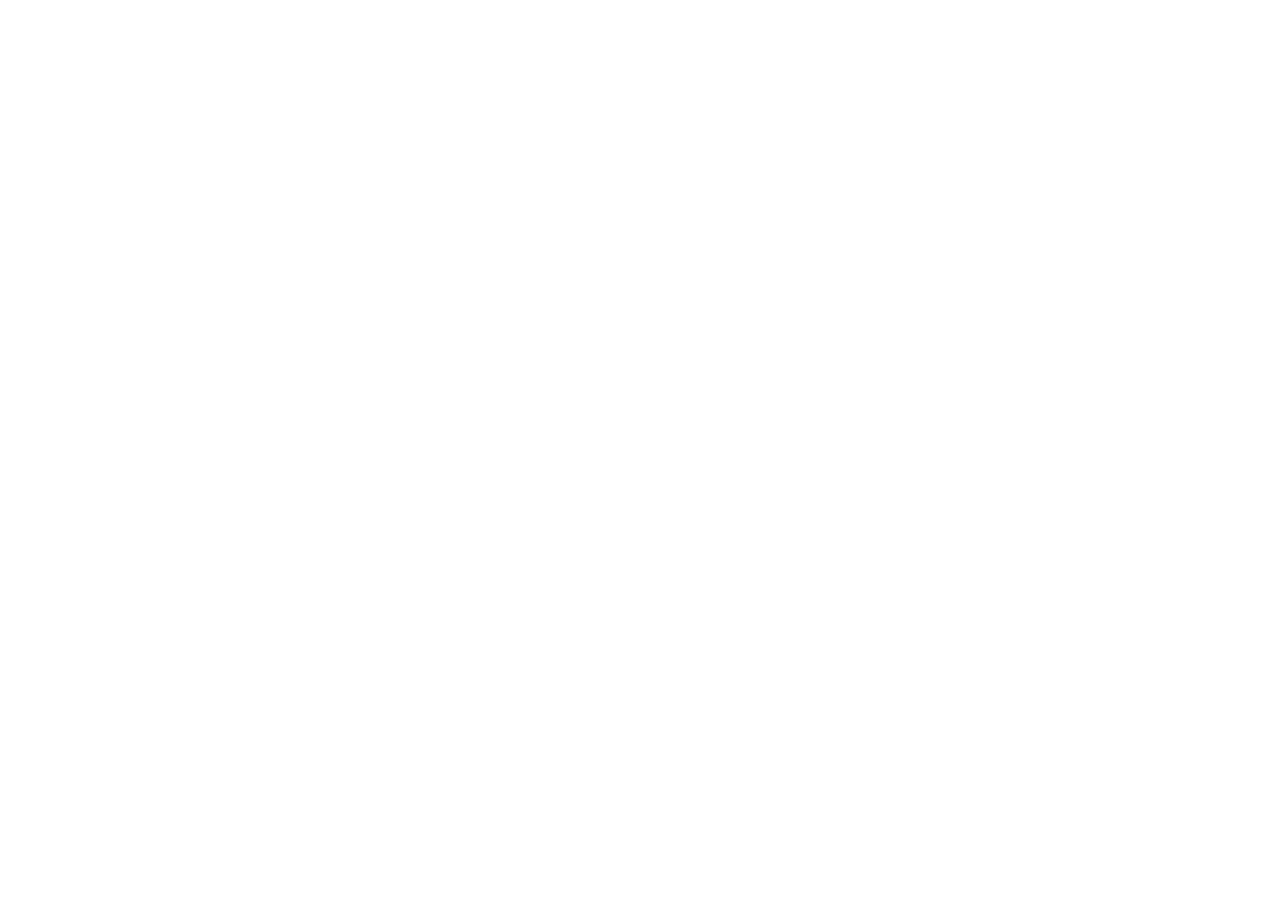
==== index.html @ 1598fad3 "test" ====
<!DOCTYPE html>
<html lang="en">
<head>
    <meta charset="UTF-8">
    <meta http-equiv="X-UA-Compatible" content="IE=edge">
    <meta name="viewport" content="width=device-width, initial-scale=1.0">
    <title>Document</title>
</head>
<body>
    
</body>
</html>
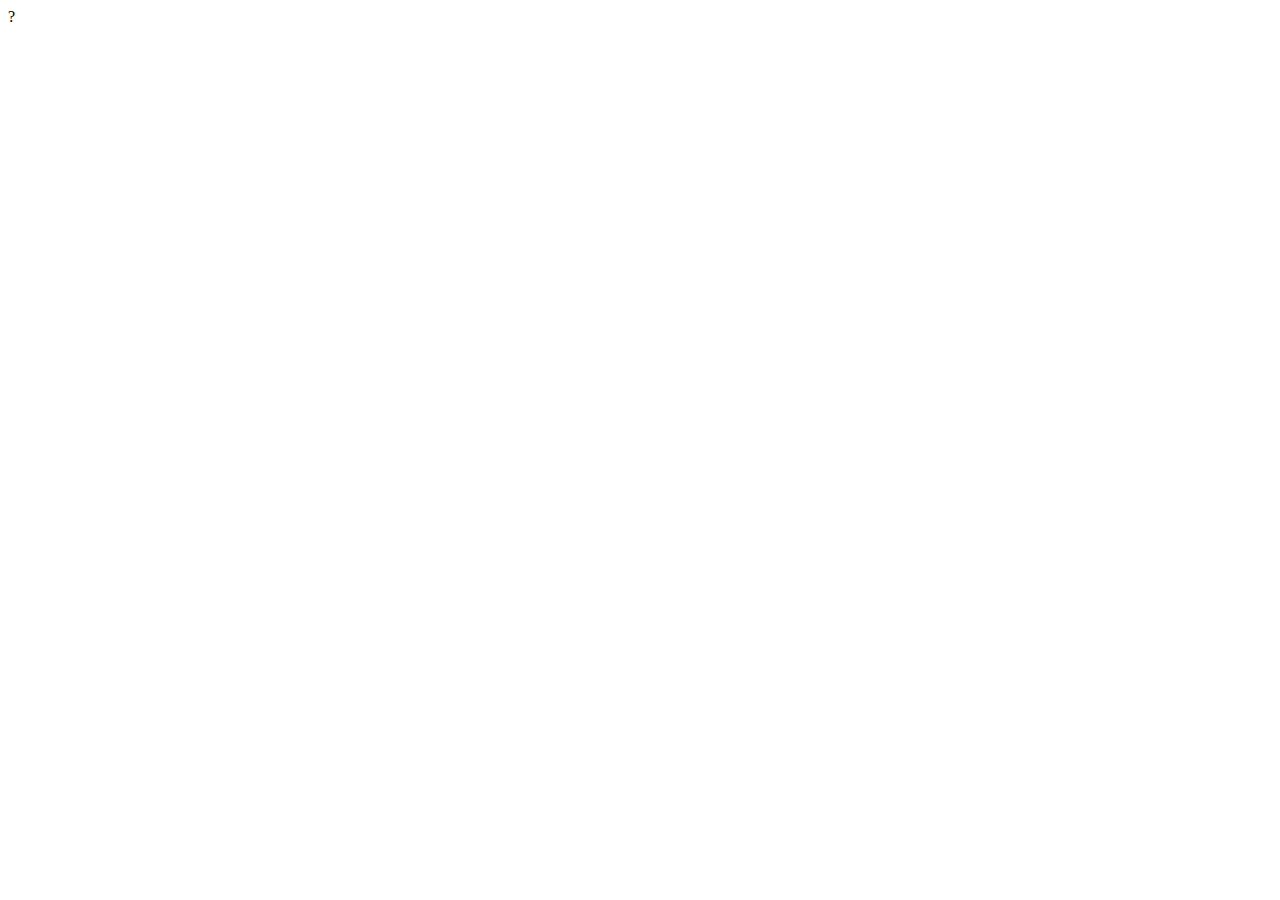
==== commit f551282d: "test" ====
--- a/index.html
+++ b/index.html
@@ -7,6 +7,6 @@
     <title>Document</title>
 </head>
 <body>
-    
+    ?
 </body>
 </html>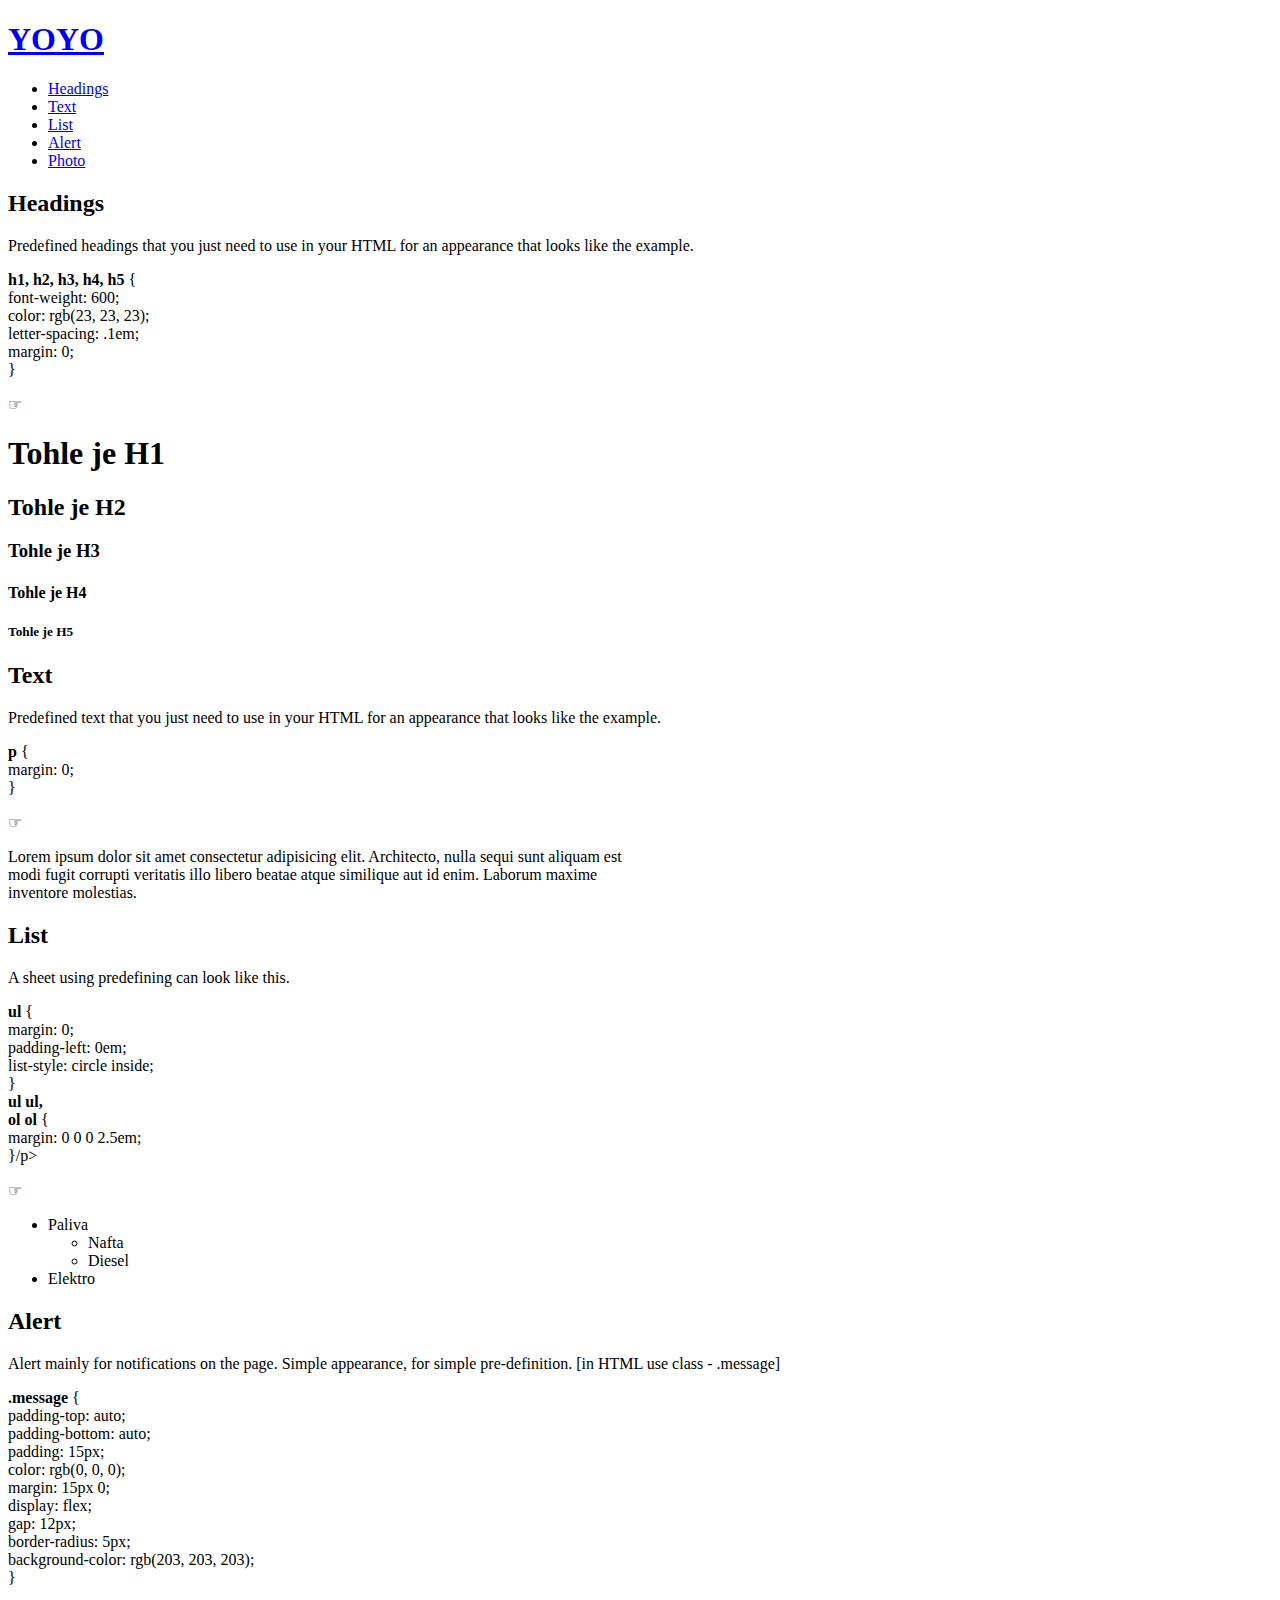
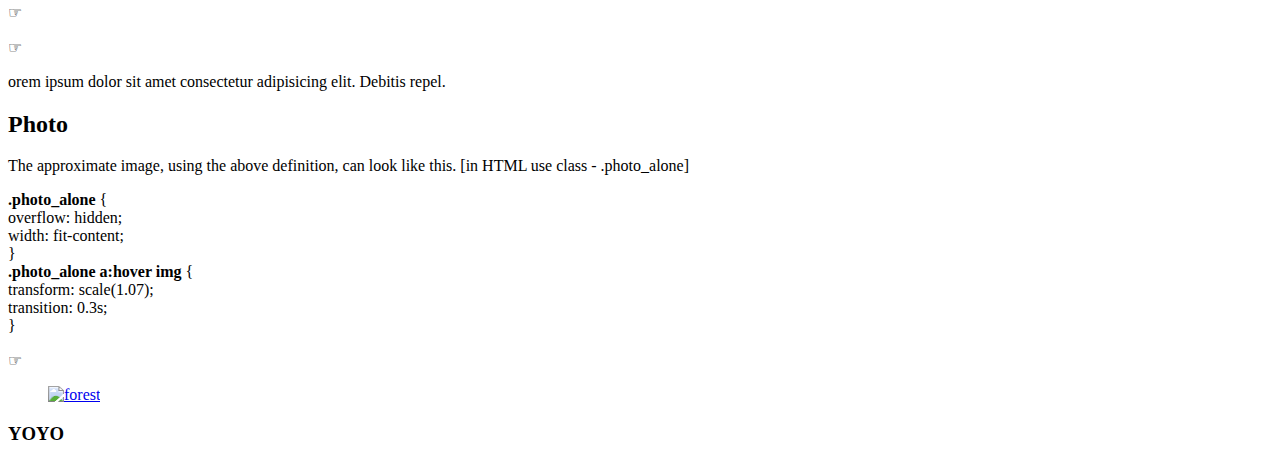
==== commit c3387f41: "final" ====
--- a/index.html
+++ b/index.html
@@ -1,12 +1,177 @@
 <!DOCTYPE html>
-<html lang="en">
+<html lang="cs">
+
 <head>
     <meta charset="UTF-8">
     <meta http-equiv="X-UA-Compatible" content="IE=edge">
     <meta name="viewport" content="width=device-width, initial-scale=1.0">
-    <title>Document</title>
+    <link rel="stylesheet" href="./donwload/hegr.css">
+    <link rel="stylesheet" href="./my.css">
+    <link rel="preconnect" href="https://fonts.googleapis.com">
+    <link rel="preconnect" href="https://fonts.gstatic.com" crossorigin>
+    <link
+        href="https://fonts.googleapis.com/css2?family=Poppins:ital,wght@0,100;0,400;0,600;0,900;1,100;1,300&display=swap"
+        rel="stylesheet">
+    <title>Library - hegr</title>
 </head>
-<body>
-    ?
+
+<body id="YOYO">
+    <header>
+        <h1><a href="#YOYO">YOYO</a></h1>
+        <ul class="seznam">
+            <li><a href="#Headings">Headings</a></li>
+            <li><a href="#Text">Text</a></li>
+            <li><a href="#List">List</a></li>
+            <li><a href="#Alert">Alert</a></li>
+            <li><a href="#Photo">Photo</a></li>
+        </ul>
+    </header>
+    <main>
+
+
+        <section class="section_s" id="Headings">
+            <h2 class="main_section">Headings</h2>
+            <p>Predefined headings that you just need to use in your HTML for an appearance that looks like the example. 
+            </p>
+            <div class="boxes">
+                <div class="flex">
+                    <p><b>h1, h2, h3, h4, h5</b> { <br>
+                        font-weight: 600; <br>
+                        color: rgb(23, 23, 23); <br>
+                        letter-spacing: .1em; <br>
+                        margin: 0; <br>
+                        }
+                    </p>
+                </div>
+                <p class="character">&#9758;</p>
+                <div class="flex">
+                    <h1>Tohle je H1</h1>
+                    <h2>Tohle je H2</h2>
+                    <h3>Tohle je H3</h3>
+                    <h4>Tohle je H4</h4>
+                    <h5>Tohle je H5</h5>
+                </div>
+            </div>
+        </section>
+
+
+        <section class="section_s" id="Text">
+            <h2 class="main_section">Text</h2>
+            <p>Predefined text that you just need to use in your HTML for an appearance that looks like the example.
+            </p>
+            <div class="boxes">
+                <div class="flex">
+                    <p><b>p</b> {<br>
+                        margin: 0; <br>
+                        }</p>
+                </div>
+                <p class="character">&#9758;</p>
+                <div class="flex">
+                    <p>Lorem ipsum dolor sit amet consectetur adipisicing elit. Architecto, nulla sequi sunt aliquam
+                        est<br>
+                        modi fugit corrupti veritatis illo libero beatae atque similique aut id enim. Laborum maxime<br>
+                        inventore molestias.</p>
+                </div>
+            </div>
+            </div>
+        </section>
+
+        <section class="section_s" id="List">
+            <h2 class="main_section">List</h2>
+            <p>A sheet using predefining can look like this.
+            </p>
+            <div class="boxes">
+                <div class="flex">
+                    <p><b>ul</b> {<br>
+                        margin: 0;<br>
+                        padding-left: 0em;<br>
+                        list-style: circle inside;<br>
+                    }<br>
+                    
+                    <b>ul ul,</b><br>
+                    <b>ol ol</b> {<br>
+                        margin: 0 0 0 2.5em;<br>
+                    }/p>
+                </div>
+                <p class="character">&#9758;</p>
+                <div class="flex">
+                    <ul>
+                        <li>Paliva</li>
+                            <ul>
+                                <li>Nafta</li>
+                                <li>Diesel</li>
+                            </ul>
+                        <li>Elektro</li>
+                    </ul>
+                </div>
+            </div>
+            </div>
+        </section>
+
+        <section class="section_s" id="Alert">
+            <h2 class="main_section">Alert</h2>
+            <p>Alert mainly for notifications on the page. Simple appearance, for simple pre-definition. [in HTML use class - .message]
+            </p>
+            <div class="boxes">
+                <div class="flex">
+                    <p><b>.message</b> {<br>
+                        padding-top: auto;<br>
+                        padding-bottom: auto;<br>
+                        padding: 15px;<br>
+                        color: rgb(0, 0, 0);<br>
+                        margin: 15px 0;<br>
+                        display: flex;<br>
+                        gap: 12px;<br>
+                        border-radius: 5px;<br>
+                        background-color: rgb(203, 203, 203);<br>
+                    }</p>
+                </div>
+                <p class="character">&#9758;</p>
+                <div class="flex_non">
+                    <div class="message">
+                    <span class="btn-close">&#9758;</span>
+                    <p>orem ipsum dolor sit amet consectetur adipisicing elit. Debitis repel.</p>
+                </div>
+                </div>
+            </div>
+            </div>
+        </section>
+
+        <section class="section_s" id="Photo">
+        <h2 class="main_section">Photo</h2>
+        <p>The approximate image, using the above definition, can look like this. [in HTML use class - .photo_alone]
+        </p>
+        <div class="boxes">
+            <div class="flex">
+                <p><b>.photo_alone</b> {<br>
+                    overflow: hidden;<br>
+                    width: fit-content;<br>
+                }
+                <br>
+                <b>.photo_alone a:hover img</b> {<br>
+                    transform: scale(1.07);<br>
+                    transition: 0.3s;<br>
+                }</p>
+            </div>
+            <p class="character">&#9758;</p>
+            <div class="flex_non">
+                <figure class="photo_alone">
+                    <a href="./img/goat.jpg">
+                        <img src="./photo/forest-ge3559edf6_640.jpg" alt="forest">
+                    </a>
+                </figure>
+            </div>
+        
+
+        
+
+    </section>
+
+
+    </main>
+    <footer>
+        <h3>YOYO</h3>
+    </footer>
 </body>
+
 </html>